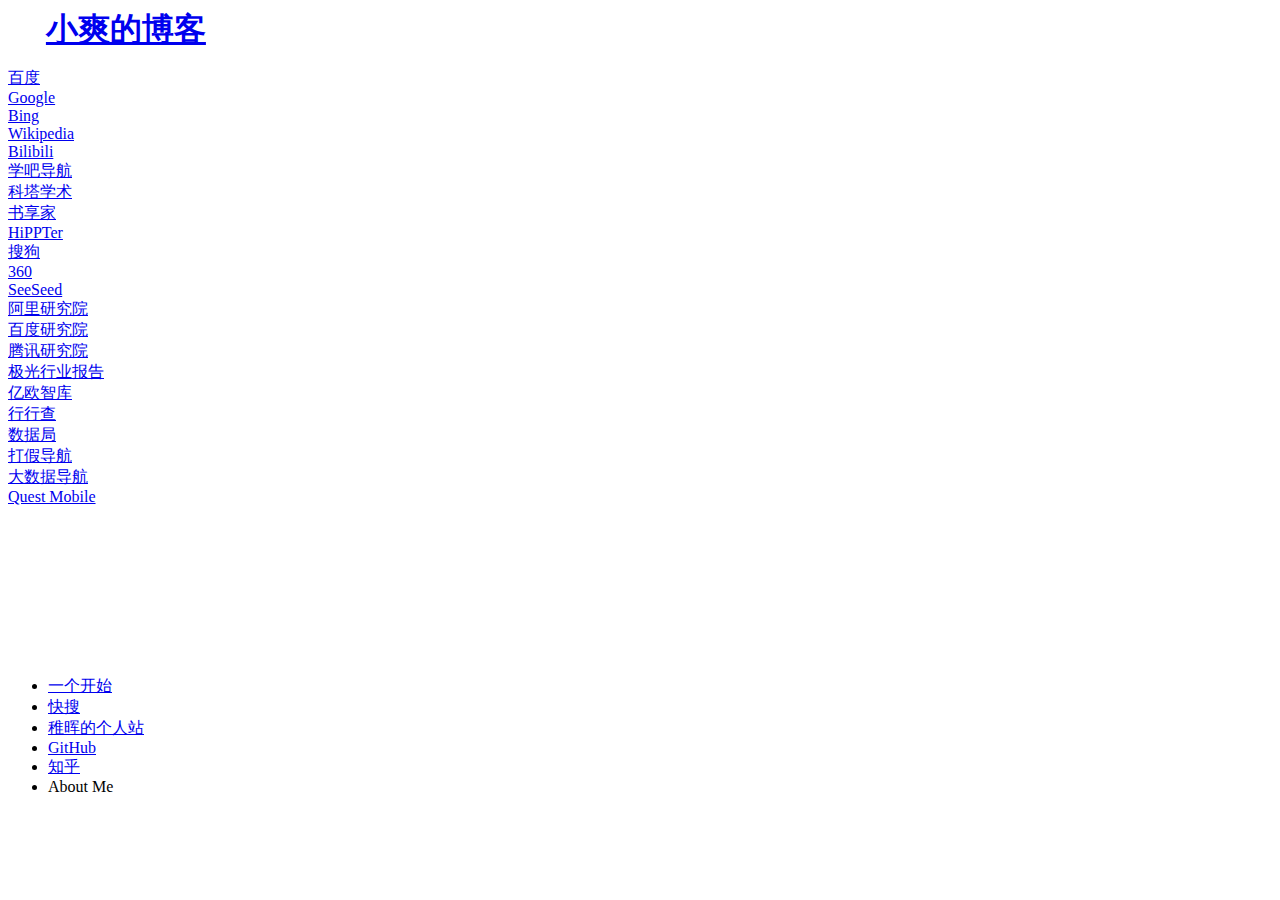
==== search.html @ 81347c36 "Update search.html" ====
<!DOCTYPE html>
<html>
    <head>
        <meta charset="UTF-8">
        <title>资源聚合搜索</title>
        <link rel="stylesheet" href="css\search.css">
        <script src="js/jquery-1.8.0.js"></script>
        <script src="js/search.js"></script>
    </head>
    <body onload="init()">
        <div id="header" style="padding: 0px; margin: 0px;">
            <div id="NavBar" style="padding: 0px; margin: 0px; padding-left: 3%;">
                <a href="https://hustjunshuang.github.io" class="nav" target="_blank">
                    <h1 style="padding: 0px; margin: 0px;">小爽的博客</h1>
                </a>
            </div>
            <div id="time" style="color: white;">
                <p>
                    <script>
                        getTime();
                        setInterval("getTime()",1000);
                    </script>
                </p>
            </div>
        </div>
        <div id="body_content">
            <div id="OptionBar">
                <a href="https://baidu.com" class="URL" target="view"><div class="option" id="initial">百度</div></a>
                <a href="http://www.google.com.hk" class="URL" target="view"><div class="option">Google</div></a>
                <a href="https://cn.bing.com" class="URL" target="view"><div class="option">Bing</div></a>
                <a href="https://www.wikipedia.de" class="URL" target="view"><div class="option">Wikipedia</div></a>
                <a href="https://search.bilibili.com" class="URL" target="view"><div class="option">Bilibili</div></a>
                <a href="https://www.xue8nav.com" class="URL" target="view"><div class="option">学吧导航</div></a>
                <a href="https://site.sciping.com" class="URL" target="view"><div class="option">科塔学术</div></a>
                <a href="http://shuxiangjia.cn" class="URL" target="view"><div class="option">书享家</div></a>
                <a href="http://hippter.com" class="URL" target="view"><div class="option">HiPPTer</div></a>
                <a href="https://www.sogou.com" class="URL" target="view"><div class="option">搜狗</div></a>
                <a href="https://www.so.com" class="URL" target="view"><div class="option">360</div></a>
                <a href="https://www.seeseed.com" class="URL" target="view"><div class="option">SeeSeed</div></a>
                <a href="http://www.aliresearch.com" class="URL" target="view"><div class="option">阿里研究院</div></a>
                <a href="http://research.baidu.com" class="URL" target="view"><div class="option">百度研究院</div></a>
                <a href="https://tisi.org" class="URL" target="view"><div class="option">腾讯研究院</div></a>
                <a href="https://www.jiguang.cn/reports" class="URL" target="view"><div class="option">极光行业报告</div></a>
                <a href="https://www.iyiou.com/research" class="URL" target="view"><div class="option">亿欧智库</div></a>
                <a href="https://www.hanghangcha.com" class="URL" target="view"><div class="option">行行查</div></a>
                <a href="http://www.shujuju.cn" class="URL" target="view"><div class="option">数据局</div></a>
                <a href="http://www.dajiadaohang.com" class="URL" target="view"><div class="option">打假导航</div></a>
                <a href="http://hao.199it.com" class="URL" target="view"><div class="option">大数据导航</div></a>
                <a href="https://www.questmobile.com.cn" class="URL" target="view"><div class="option">Quest Mobile</div></a>
            </div>
            <iframe src="" frameborder="0" name="view" style="width: 100%; height: 100%;"></iframe>
        </div>
        <div id="footing">
            <ul class="nav_ul">
                <li><a href="https://aur.one" target="_blank" class="bottomLink">一个开始</a></li>
                <li><a href="https://search.chongbuluo.com" target="_blank" class="bottomLink">快搜</a></li>
                <li><a href="http://www.pengzhihui.xyz" target="_blank" class="bottomLink">稚晖的个人站</a></li>
                <li><a href="https://github.com" target="_blank" class="bottomLink">GitHub</a></li>
                <li><a href="https://www.zhihu.com" target="_blank" class="bottomLink">知乎</a></li>
                <li><span id="myself">About Me</span></li>
            </ul>
        </div>
    </body>
</html>
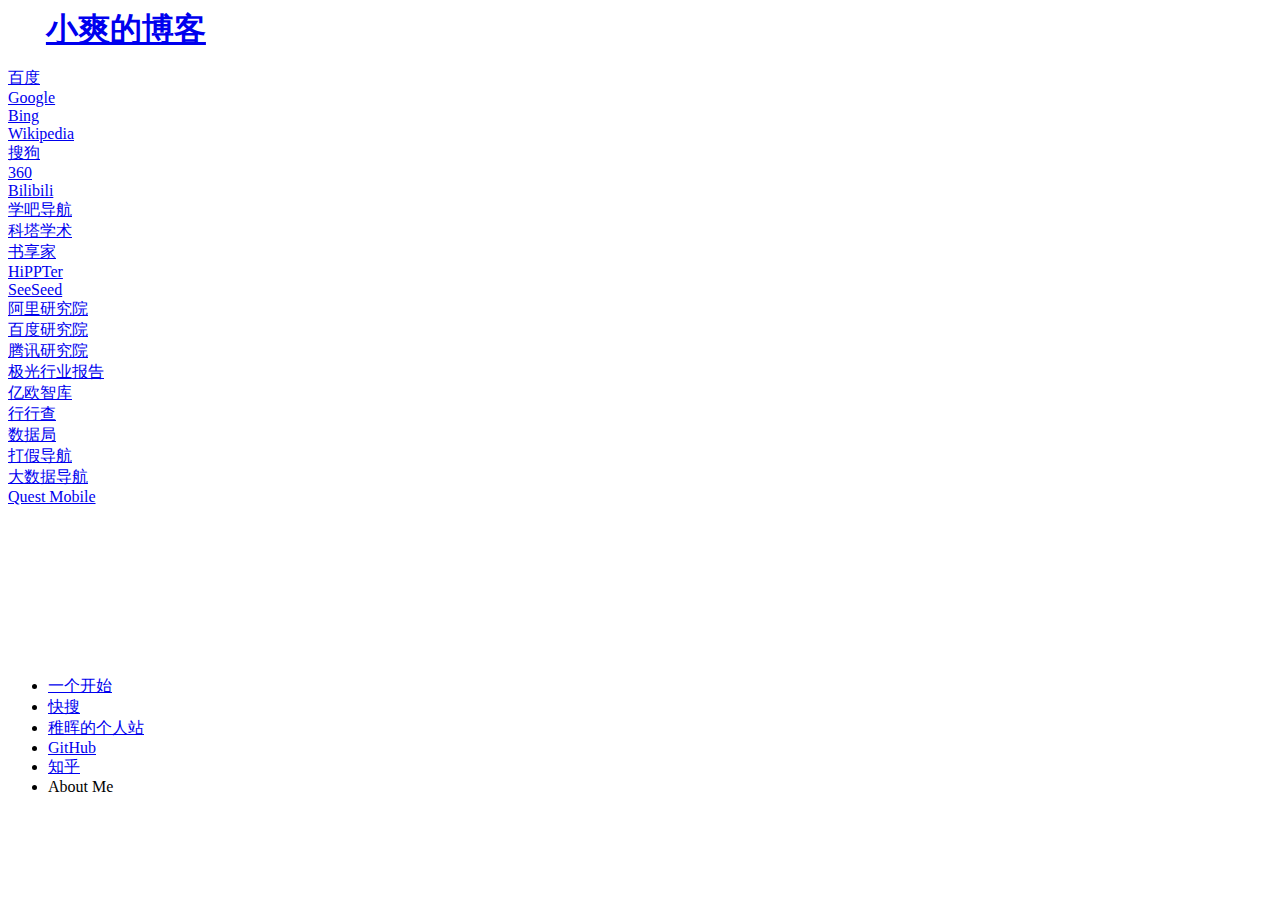
==== commit 3e232cf1: "Update search.html" ====
--- a/search.html
+++ b/search.html
@@ -29,13 +29,13 @@
                 <a href="http://www.google.com.hk" class="URL" target="view"><div class="option">Google</div></a>
                 <a href="https://cn.bing.com" class="URL" target="view"><div class="option">Bing</div></a>
                 <a href="https://www.wikipedia.de" class="URL" target="view"><div class="option">Wikipedia</div></a>
+                <a href="https://www.sogou.com" class="URL" target="view"><div class="option">搜狗</div></a>
+                <a href="https://www.so.com" class="URL" target="view"><div class="option">360</div></a>
                 <a href="https://search.bilibili.com" class="URL" target="view"><div class="option">Bilibili</div></a>
                 <a href="https://www.xue8nav.com" class="URL" target="view"><div class="option">学吧导航</div></a>
                 <a href="https://site.sciping.com" class="URL" target="view"><div class="option">科塔学术</div></a>
                 <a href="http://shuxiangjia.cn" class="URL" target="view"><div class="option">书享家</div></a>
                 <a href="http://hippter.com" class="URL" target="view"><div class="option">HiPPTer</div></a>
-                <a href="https://www.sogou.com" class="URL" target="view"><div class="option">搜狗</div></a>
-                <a href="https://www.so.com" class="URL" target="view"><div class="option">360</div></a>
                 <a href="https://www.seeseed.com" class="URL" target="view"><div class="option">SeeSeed</div></a>
                 <a href="http://www.aliresearch.com" class="URL" target="view"><div class="option">阿里研究院</div></a>
                 <a href="http://research.baidu.com" class="URL" target="view"><div class="option">百度研究院</div></a>
